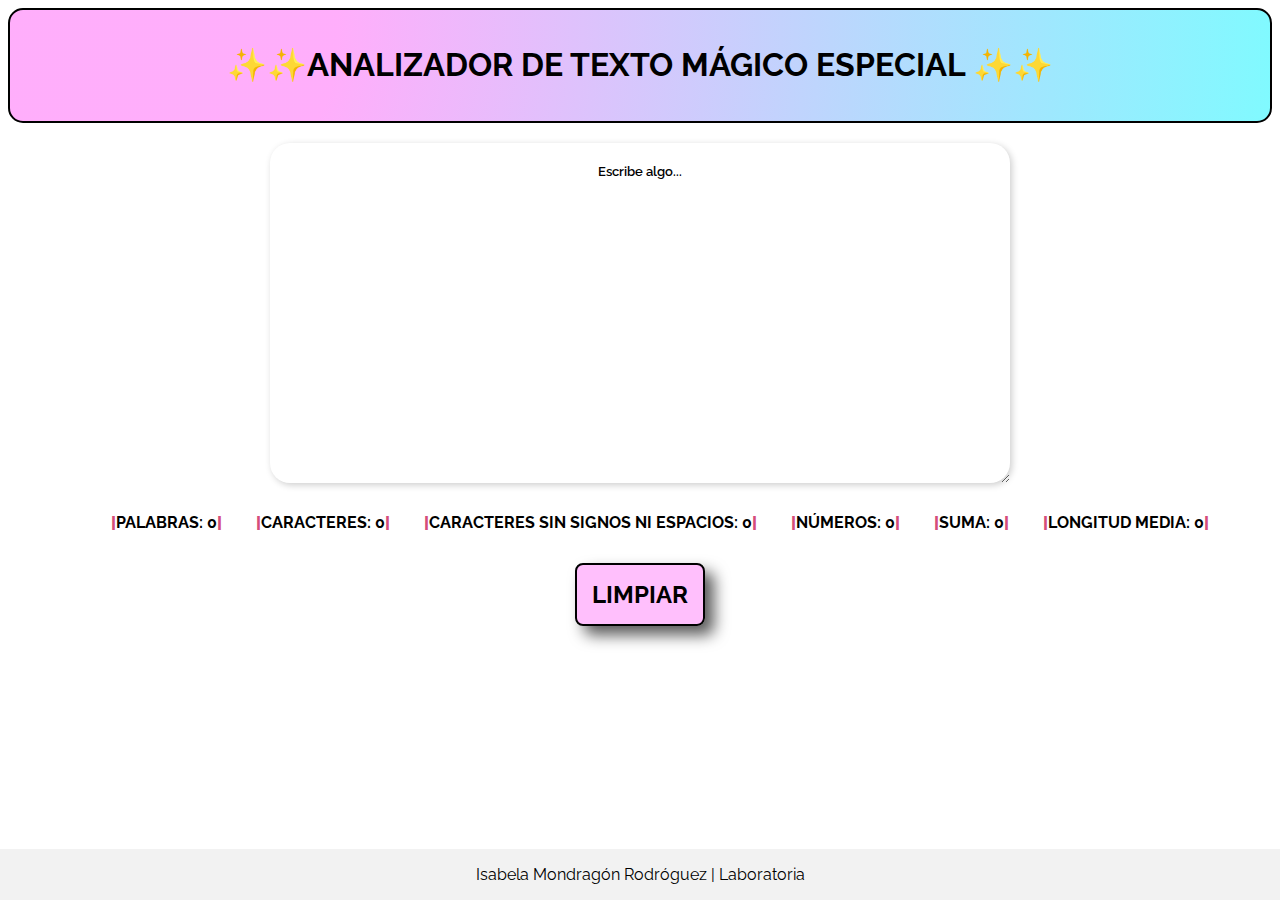
==== index.html @ 475a1753 "Updates" ====
<!DOCTYPE html>
<html>

<head>
  <meta charset="utf-8">
  <title>ANALIZADOR DE TEXTO MÁGICO ✨</title>
  <link rel="stylesheet" href="style.css" />
  <link href="https://fonts.googleapis.com/css2?family=Amatic+SC&family=Raleway:wght@100&display=swap" rel="stylesheet">
</head>

<body>
  <header>
      <h1>✨✨ANALIZADOR DE TEXTO MÁGICO ESPECIAL ✨✨</h1>
  </header>
  <main>
    <textarea placeholder="Escribe algo..." name="user-input"></textarea>
    <section class="results">
      <ul class="metrics">
        <li class="liMetrics" data-testid="word-count">PALABRAS: 0</li>
        <li class="liMetrics" data-testid="character-count">CARACTERES: 0</li>
        <li class="liMetrics" data-testid="character-no-spaces-count">CARACTERES SIN SIGNOS NI ESPACIOS: 0</li>
        <li class="liMetrics" data-testid="number-count">NÚMEROS: 0</li>
        <li class="liMetrics" data-testid="number-sum">SUMA: 0</li>
        <li class="liMetrics" data-testid="word-length-average">LONGITUD MEDIA: 0</li>
      </ul>
    </section>
    <button id="reset-button">LIMPIAR</button>
  </main>
  <footer>
    <p>Isabela Mondragón Rodróguez | Laboratoria</p>
  </footer>
  
  <script src="./index.js" type="module"></script>
</body>
</html>
---- style.css ----
/* TODO EL DOCUMENTO*/ 

* {
        font-family: Raleway, sans-serif;
        text-align: center;
}

/* HEADER*/ 

header {
    
    padding: 15px;
    border-radius: 15px;
    background: radial-gradient( circle farthest-corner at 10% 20%,  rgba(255,94,247,.5) 17.8%, rgba(2,245,255,.5) 100.2% );
    border: 2px solid black;
}



/*MAIN*/ 

main {
    padding: 20px;
}

textarea[name="user-input"] {
        width: 700px;
        height: 300px;
        padding: 20px;
        border: none;
        border-radius: 20px;
        box-shadow: 2px 2px 7px 0 rgb(0, 0, 0, 0.2);
        outline: none;
        color: rgb(0, 0, 0);
        margin-bottom: 10px;
        font-weight: 600;
}


textarea[name="user-input"]::placeholder {
    color: rgb(0, 0, 0);
}

.liMetrics {
    display: inline;
    font-weight: bolder;
    padding: 0 15px;
}

.liMetrics::before {
    color:rgb(213, 77, 122);
    content: "|";
    font-weight: bolder;
}

.liMetrics::after {
    color:rgb(213, 77, 122);
    content: "|";
    font-weight: bolder;
}

span {
    color:rgb(168, 77, 213); ;
}

#reset-button {
        background:  rgba(255,94,247,.4);
        border: 0;
        border-radius: 8px;
        box-sizing: border-box;
        color: #000000;
        cursor: pointer;
        font-size: 1.5rem;
        justify-content: center;
        padding: 15px;
        transition: .3s;
        margin: 15px 0px;
        box-shadow:  9px 9px 15px #5a5a5a,
                -9px -9px 15px #ffffff;
        font-weight: bold;
        border: 2px solid black;

   }
   
   #reset-button:hover {
    background: rgba(2,245,255,.4);
        box-shadow:  7px 7px 5px #656568,
                -7px -7px 5px #ffffff;
   
   }
   
   #reset-button:active {
    background: radial-gradient( circle farthest-corner at 10% 20%,  rgba(255,94,247,.6) 17.8%, rgba(2,245,255,.6) 100.2% );
        box-shadow:  4px 4px 3px #656568,
             -7px -7px 5px #ffffff;
   }

    

/*FOOTER*/ 

footer {
    position: absolute;
    bottom: 0;
    right: 0;
    left: 0;
    display: block;
    background-color: #f2f2f2;
}
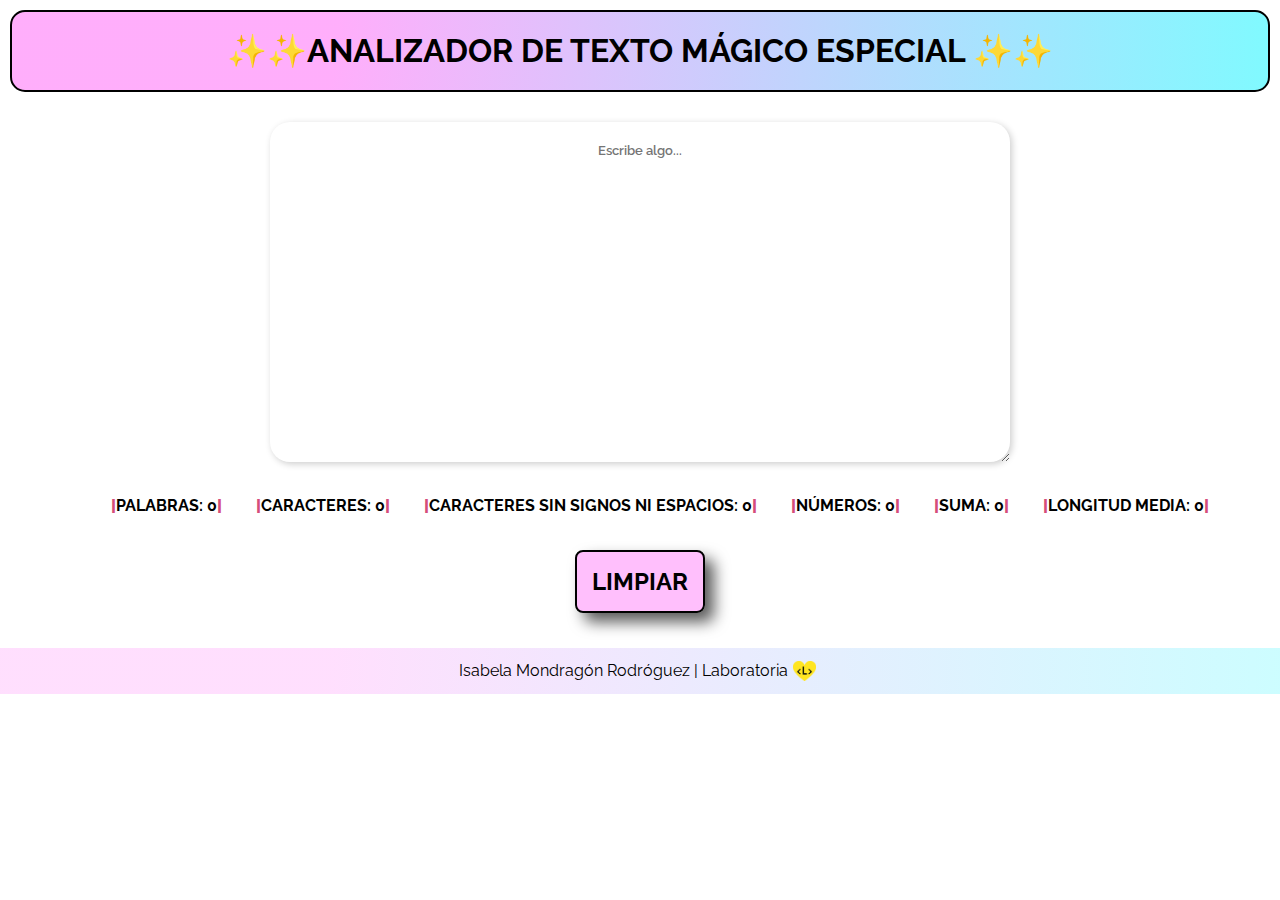
==== commit f9cc91d5: "Updates" ====
--- a/index.html
+++ b/index.html
@@ -3,33 +3,35 @@
 
 <head>
   <meta charset="utf-8">
-  <title>ANALIZADOR DE TEXTO MÁGICO ✨</title>
+  <title>TEXT ANALYZER</title>
   <link rel="stylesheet" href="style.css" />
   <link href="https://fonts.googleapis.com/css2?family=Amatic+SC&family=Raleway:wght@100&display=swap" rel="stylesheet">
 </head>
 
 <body>
-  <header>
-      <h1>✨✨ANALIZADOR DE TEXTO MÁGICO ESPECIAL ✨✨</h1>
-  </header>
-  <main>
-    <textarea placeholder="Escribe algo..." name="user-input"></textarea>
-    <section class="results">
-      <ul class="metrics">
-        <li class="liMetrics" data-testid="word-count">PALABRAS: 0</li>
-        <li class="liMetrics" data-testid="character-count">CARACTERES: 0</li>
-        <li class="liMetrics" data-testid="character-no-spaces-count">CARACTERES SIN SIGNOS NI ESPACIOS: 0</li>
-        <li class="liMetrics" data-testid="number-count">NÚMEROS: 0</li>
-        <li class="liMetrics" data-testid="number-sum">SUMA: 0</li>
-        <li class="liMetrics" data-testid="word-length-average">LONGITUD MEDIA: 0</li>
-      </ul>
-    </section>
-    <button id="reset-button">LIMPIAR</button>
-  </main>
-  <footer>
-    <p>Isabela Mondragón Rodróguez | Laboratoria</p>
-  </footer>
-  
+  <div id="container">
+    <header>
+        <h1>✨✨ANALIZADOR DE TEXTO MÁGICO ESPECIAL ✨✨</h1>
+    </header>
+    <main>
+      <textarea placeholder="Escribe algo..." name="user-input"></textarea>
+      <section id="results">
+        <ul class="metrics">
+          <li class="liMetrics" data-testid="word-count">PALABRAS: 0</li>
+          <li class="liMetrics" data-testid="character-count">CARACTERES: 0</li>
+          <li class="liMetrics" data-testid="character-no-spaces-count">CARACTERES SIN SIGNOS NI ESPACIOS: 0</li>
+          <li class="liMetrics" data-testid="number-count">NÚMEROS: 0</li>
+          <li class="liMetrics" data-testid="number-sum">SUMA: 0</li>
+          <li class="liMetrics" data-testid="word-length-average">LONGITUD MEDIA: 0</li>
+        </ul>
+      </section>
+      <button id="reset-button">LIMPIAR</button>
+    </main>
+    <footer>
+      <p>Isabela Mondragón Rodróguez | Laboratoria</p>
+      <img id="logo" src="./images/logo.png">
+    </footer>
+  </div>  
   <script src="./index.js" type="module"></script>
 </body>
 </html>
--- a/style.css
+++ b/style.css
@@ -1,110 +1,118 @@
-/* TODO EL DOCUMENTO*/ 
+/* TODO EL DOCUMENTO*/
 
 * {
-        font-family: Raleway, sans-serif;
-        text-align: center;
-}
-
-/* HEADER*/ 
-
-header {
-    
-    padding: 15px;
+    font-family: Raleway, sans-serif;
+    text-align: center;
+    margin: 0%;
+  }
+  
+  #container {
+    display: flex;
+    flex-direction: column;
+  }
+  
+  /* HEADER*/
+  
+  header {
+    padding: 20px 15px;
     border-radius: 15px;
-    background: radial-gradient( circle farthest-corner at 10% 20%,  rgba(255,94,247,.5) 17.8%, rgba(2,245,255,.5) 100.2% );
+    background: radial-gradient(
+      circle farthest-corner at 10% 20%,
+      rgba(255, 94, 247, 0.5) 17.8%,
+      rgba(2, 245, 255, 0.5) 100.2%
+    );
     border: 2px solid black;
-}
-
-
-
-/*MAIN*/ 
-
-main {
+    margin: 10px;
+  }
+  
+  /*MAIN*/
+  
+  main {
     padding: 20px;
-}
-
-textarea[name="user-input"] {
-        width: 700px;
-        height: 300px;
-        padding: 20px;
-        border: none;
-        border-radius: 20px;
-        box-shadow: 2px 2px 7px 0 rgb(0, 0, 0, 0.2);
-        outline: none;
-        color: rgb(0, 0, 0);
-        margin-bottom: 10px;
-        font-weight: 600;
-}
-
-
-textarea[name="user-input"]::placeholder {
+  }
+  
+  textarea[name="user-input"] {
+    width: 700px;
+    height: 300px;
+    padding: 20px;
+    border: none;
+    border-radius: 20px;
+    box-shadow: 2px 2px 7px 0 rgb(0, 0, 0, 0.2);
     color: rgb(0, 0, 0);
-}
-
-.liMetrics {
-    display: inline;
+    margin-bottom: 10px;
+    font-weight: 600;
+    outline: none;
+  }
+  
+  #results {
+    margin: 20px 0px;
+  }
+  
+  .liMetrics {
     font-weight: bolder;
     padding: 0 15px;
-}
-
-.liMetrics::before {
-    color:rgb(213, 77, 122);
+    display: inline-flex;
+  }
+  
+  .liMetrics::before {
+    color: rgb(213, 77, 122);
     content: "|";
     font-weight: bolder;
-}
-
-.liMetrics::after {
-    color:rgb(213, 77, 122);
+  }
+  
+  .liMetrics::after {
+    color: rgb(213, 77, 122);
     content: "|";
     font-weight: bolder;
-}
+  }
+  
+  #reset-button {
+    background: rgba(255, 94, 247, 0.4);
+    border: 0;
+    border-radius: 8px;
+    box-sizing: border-box;
+    color: #000000;
+    cursor: pointer;
+    font-size: 1.5rem;
+    justify-content: center;
+    padding: 15px;
+    transition: 0.3s;
+    margin: 15px 0px;
+    box-shadow: 9px 9px 15px #5a5a5a, -9px -9px 15px #ffffff;
+    font-weight: bold;
+    border: 2px solid black;
+  }
+  
+  #reset-button:hover {
+    background: rgba(2, 245, 255, 0.4);
+    box-shadow: 7px 7px 5px #656568, -7px -7px 5px #ffffff;
+  }
+  
+  #reset-button:active {
+    background: radial-gradient(
+      circle farthest-corner at 10% 20%,
+      rgba(255, 94, 247, 0.6) 17.8%,
+      rgba(2, 245, 255, 0.6) 100.2%
+    );
+    box-shadow: 4px 4px 3px #656568, -7px -7px 5px #ffffff;
+  }
+  
+  /*FOOTER*/
+  
+  footer {
+    background: radial-gradient(
+      circle farthest-corner at 10% 20%,
+      rgba(255, 94, 247, 0.2) 17.8%,
+      rgba(2, 245, 255, 0.2) 100.2%
+    );
+    padding: 13px 0px;
+    display: inline-flex;
+    justify-content: center;
+  }
 
-span {
-    color:rgb(168, 77, 213); ;
-}
+  #logo {
+    height: 20px;
+    margin: 0px 5px;
+  }
 
-#reset-button {
-        background:  rgba(255,94,247,.4);
-        border: 0;
-        border-radius: 8px;
-        box-sizing: border-box;
-        color: #000000;
-        cursor: pointer;
-        font-size: 1.5rem;
-        justify-content: center;
-        padding: 15px;
-        transition: .3s;
-        margin: 15px 0px;
-        box-shadow:  9px 9px 15px #5a5a5a,
-                -9px -9px 15px #ffffff;
-        font-weight: bold;
-        border: 2px solid black;
-
-   }
-   
-   #reset-button:hover {
-    background: rgba(2,245,255,.4);
-        box-shadow:  7px 7px 5px #656568,
-                -7px -7px 5px #ffffff;
-   
-   }
-   
-   #reset-button:active {
-    background: radial-gradient( circle farthest-corner at 10% 20%,  rgba(255,94,247,.6) 17.8%, rgba(2,245,255,.6) 100.2% );
-        box-shadow:  4px 4px 3px #656568,
-             -7px -7px 5px #ffffff;
-   }
-
-    
-
-/*FOOTER*/ 
-
-footer {
-    position: absolute;
-    bottom: 0;
-    right: 0;
-    left: 0;
-    display: block;
-    background-color: #f2f2f2;
-}
-
+  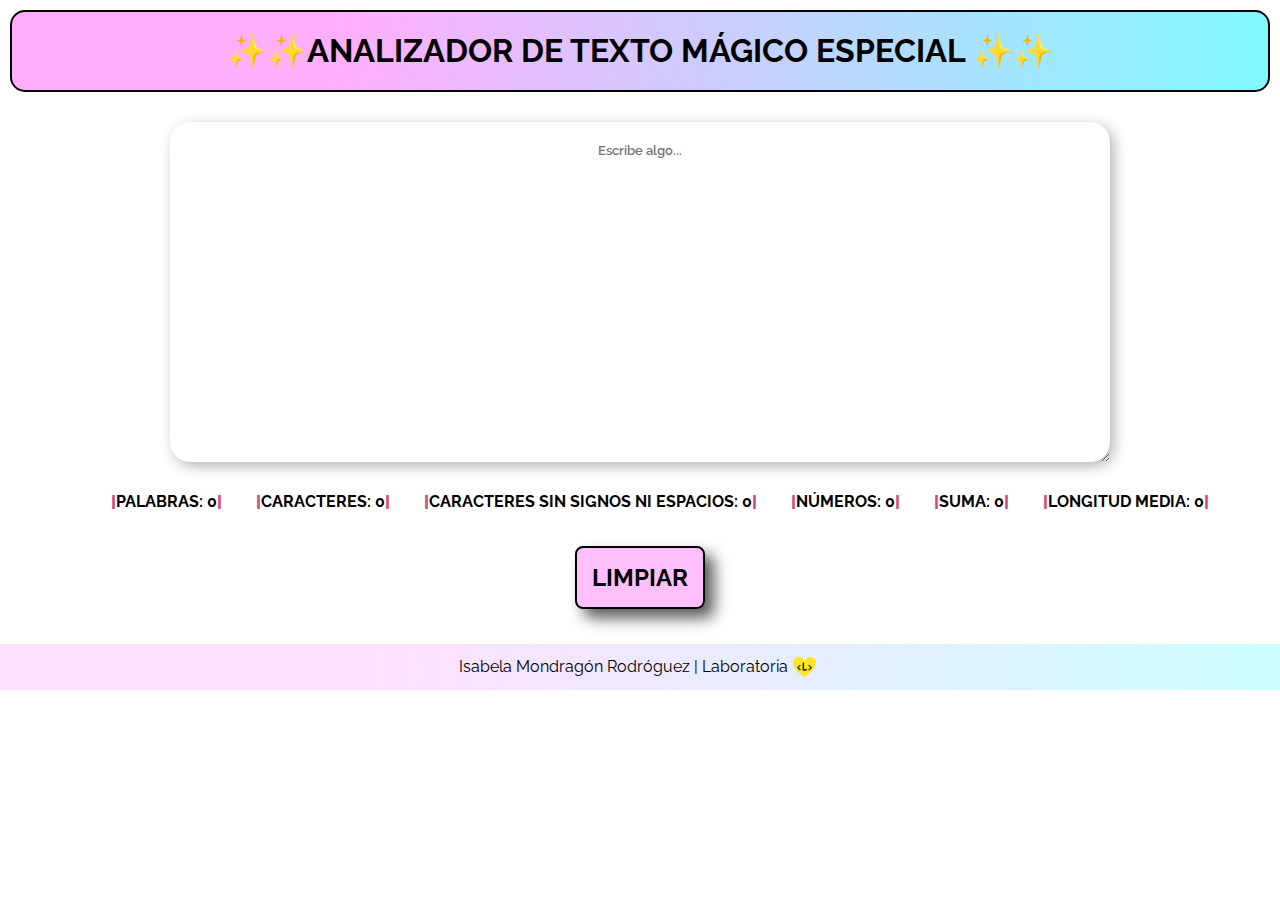
==== commit 3e99f59f: "Updates" ====
--- a/index.html
+++ b/index.html
@@ -1,8 +1,10 @@
 <!DOCTYPE html>
-<html>
+<html xml:lang="es" lang="en">
 
 <head>
   <meta charset="utf-8">
+  <meta name="viewport" content="width=device-width, initial-scale=1.0">
+  <meta name="description" content="word count, character count, average length, sum of numbers">
   <title>TEXT ANALYZER</title>
   <link rel="stylesheet" href="style.css" />
   <link href="https://fonts.googleapis.com/css2?family=Amatic+SC&family=Raleway:wght@100&display=swap" rel="stylesheet">
@@ -14,7 +16,9 @@
         <h1>✨✨ANALIZADOR DE TEXTO MÁGICO ESPECIAL ✨✨</h1>
     </header>
     <main>
+      <div id="containerTextArea">
       <textarea placeholder="Escribe algo..." name="user-input"></textarea>
+      </div>
       <section id="results">
         <ul class="metrics">
           <li class="liMetrics" data-testid="word-count">PALABRAS: 0</li>
@@ -29,7 +33,7 @@
     </main>
     <footer>
       <p>Isabela Mondragón Rodróguez | Laboratoria</p>
-      <img id="logo" src="./images/logo.png">
+      <img id="logo" src="./images/logo.png" alt="Logo Laboratoria">
     </footer>
   </div>  
   <script src="./index.js" type="module"></script>
--- a/style.css
+++ b/style.css
@@ -30,18 +30,25 @@
   main {
     padding: 20px;
   }
+
+  #containerTextArea {
+    display: flex;
+    justify-content: center;
+
+  }
   
   textarea[name="user-input"] {
-    width: 700px;
+    flex-basis: 900px;
     height: 300px;
     padding: 20px;
     border: none;
     border-radius: 20px;
-    box-shadow: 2px 2px 7px 0 rgb(0, 0, 0, 0.2);
+    box-shadow: 4px 4px 14px 0 rgb(0, 0, 0, 0.3);
     color: rgb(0, 0, 0);
     margin-bottom: 10px;
     font-weight: 600;
     outline: none;
+    
   }
   
   #results {
@@ -115,4 +122,3 @@
     margin: 0px 5px;
   }
 
-  